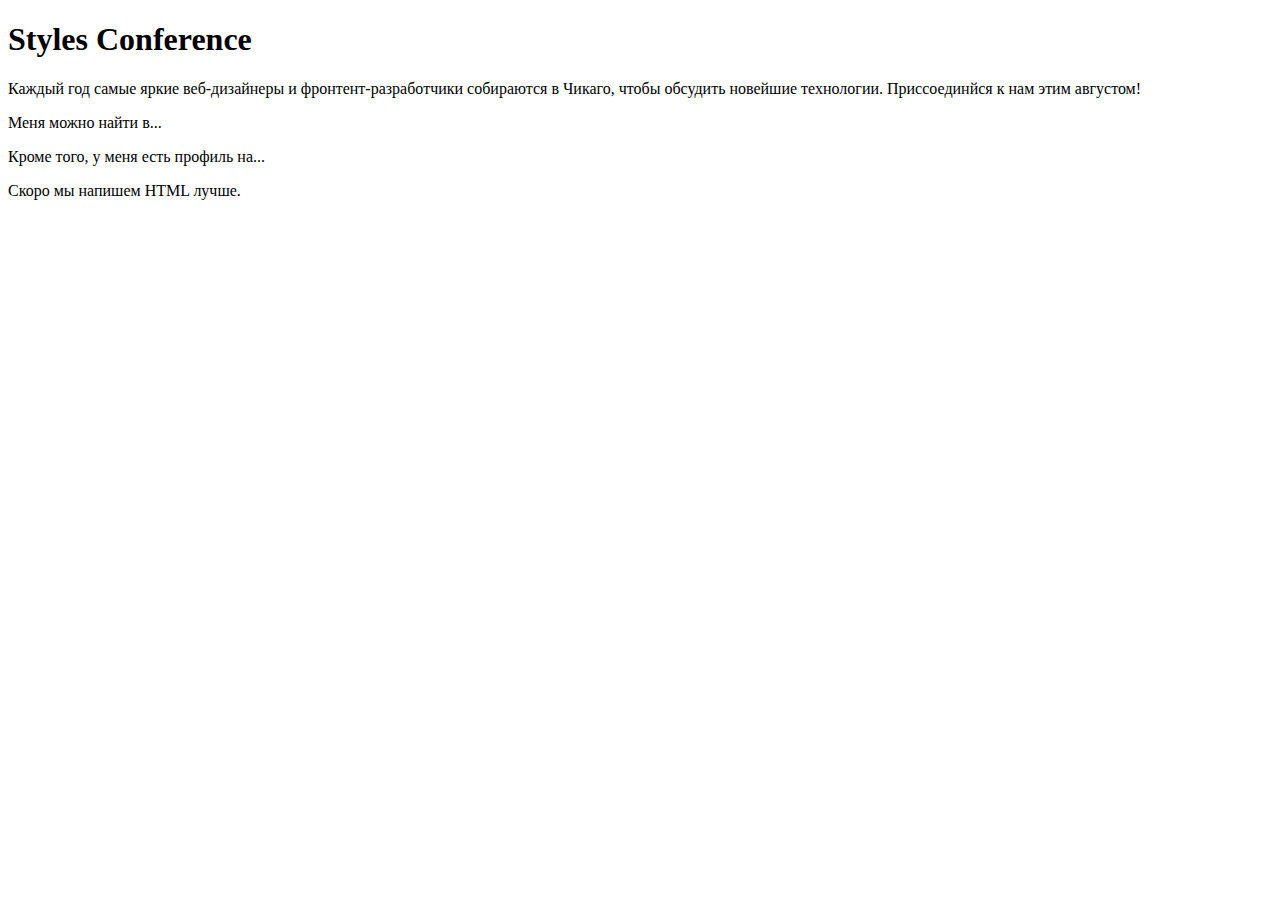
==== education/index.html @ a9c2bb87 "Update index.html" ====
<!DOCTYPE html>
<html lang="ru">
    <head>
        <meta charset="utf-8">
        <title>Styles Conference</title>
        <!--<link rel="stylesheet" href="assets/stylesheets/main.css"> -->
      </head>
    <body>
        <h1>Styles Conference</h1>
        <p>Каждый год самые яркие веб-дизайнеры и фронтент-разработчики собираются в Чикаго, чтобы обсудить новейшие технологии. Приссоединйся к нам этим августом!</p>
        <!-- div -->
<div class="social">
    <p>Меня можно найти в...</p>
    <p>Кроме того, у меня есть профиль на...</p>
  </div>
    
  <!-- span -->
  <p>Скоро мы <span class="tooltip">напишем HTML</span> лучше.</p>
    </body>
</html>
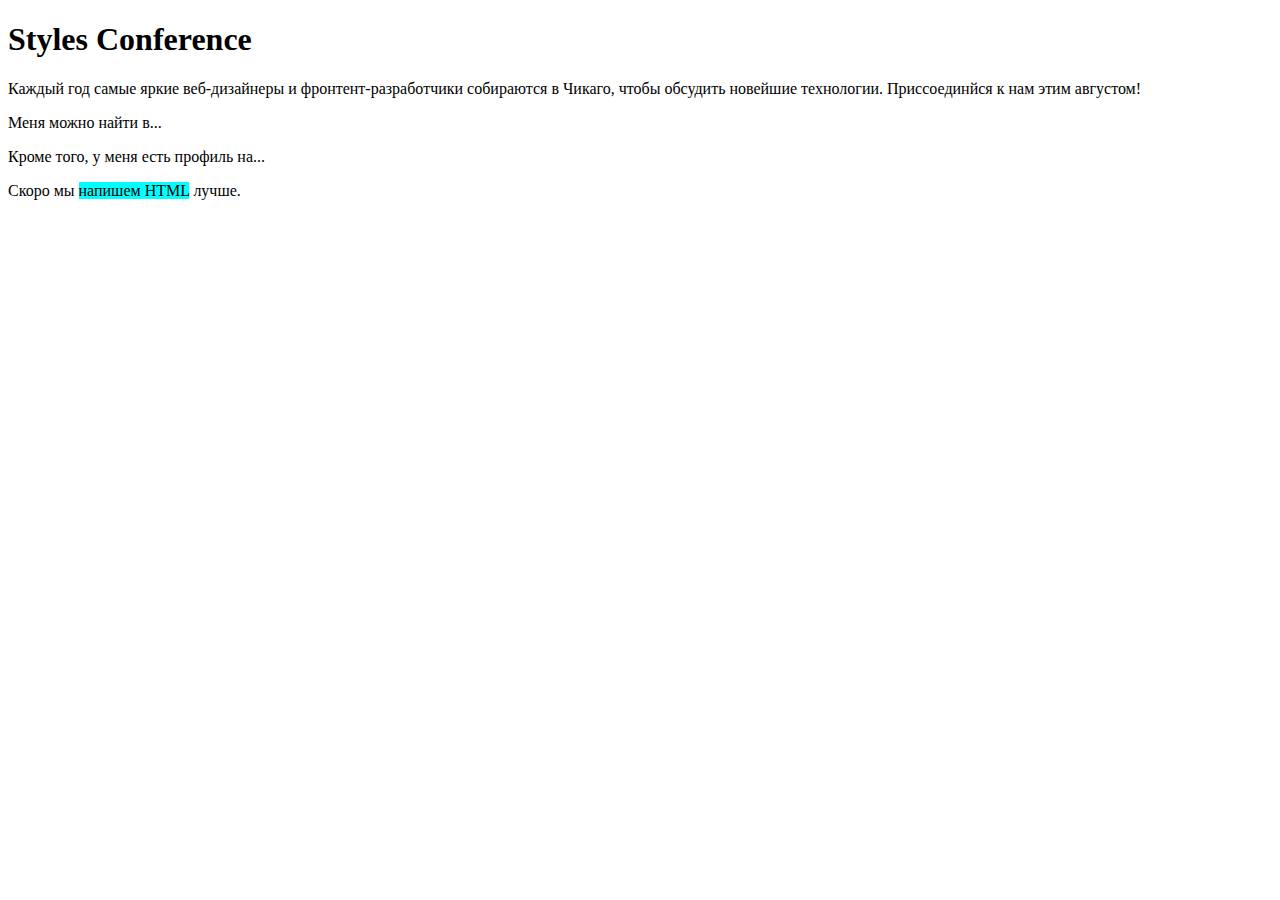
==== commit 321e1e93: "tet" ====
--- a/education/index.html
+++ b/education/index.html
@@ -3,7 +3,7 @@
     <head>
         <meta charset="utf-8">
         <title>Styles Conference</title>
-        <!--<link rel="stylesheet" href="assets/stylesheets/main.css"> -->
+        <link rel="stylesheet" href="assets/stylesheets/main.css">
       </head>
     <body>
         <h1>Styles Conference</h1>
--- a/education/assets/stylesheets/main.css
+++ b/education/assets/stylesheets/main.css
@@ -0,0 +1,49 @@
+/* http://meyerweb.com/eric/tools/css/reset/ 2. v2.0 | 20110126
+  License: none (public domain)
+*/
+/*html, body, div, span, applet, object, iframe,
+h1, h2, h3, h4, h5, h6, p, blockquote, pre,
+a, abbr, acronym, address, big, cite, code,
+del, dfn, em, img, ins, kbd, q, s, samp,
+small, strike, strong, sub, sup, tt, var,
+b, u, i, center,
+dl, dt, dd, ol, ul, li,
+fieldset, form, label, legend,
+table, caption, tbody, tfoot, thead, tr, th, td,
+article, aside, canvas, details, embed,
+figure, figcaption, footer, header, hgroup,
+menu, nav, output, ruby, section, summary,
+time, mark, audio, video {
+  margin: 0;
+  padding: 0;
+  border: 0;
+  font-size: 100%;
+  font: inherit;
+  vertical-align: baseline;
+}
+/* HTML5 display-role reset for older browsers */
+/*article, aside, details, figcaption, figure,
+footer, header, hgroup, menu, nav, section {
+  display: block;
+}
+body {
+  line-height: 1;
+}
+ol, ul {
+  list-style: none;
+}
+blockquote, q {
+  quotes: none;
+}
+blockquote:before, blockquote:after,
+q:before, q:after {
+  content: '';
+  content: none;
+}
+table {
+  border-collapse: collapse;
+  border-spacing: 0;
+} */
+.tooltip {
+  background-color: aqua;
+}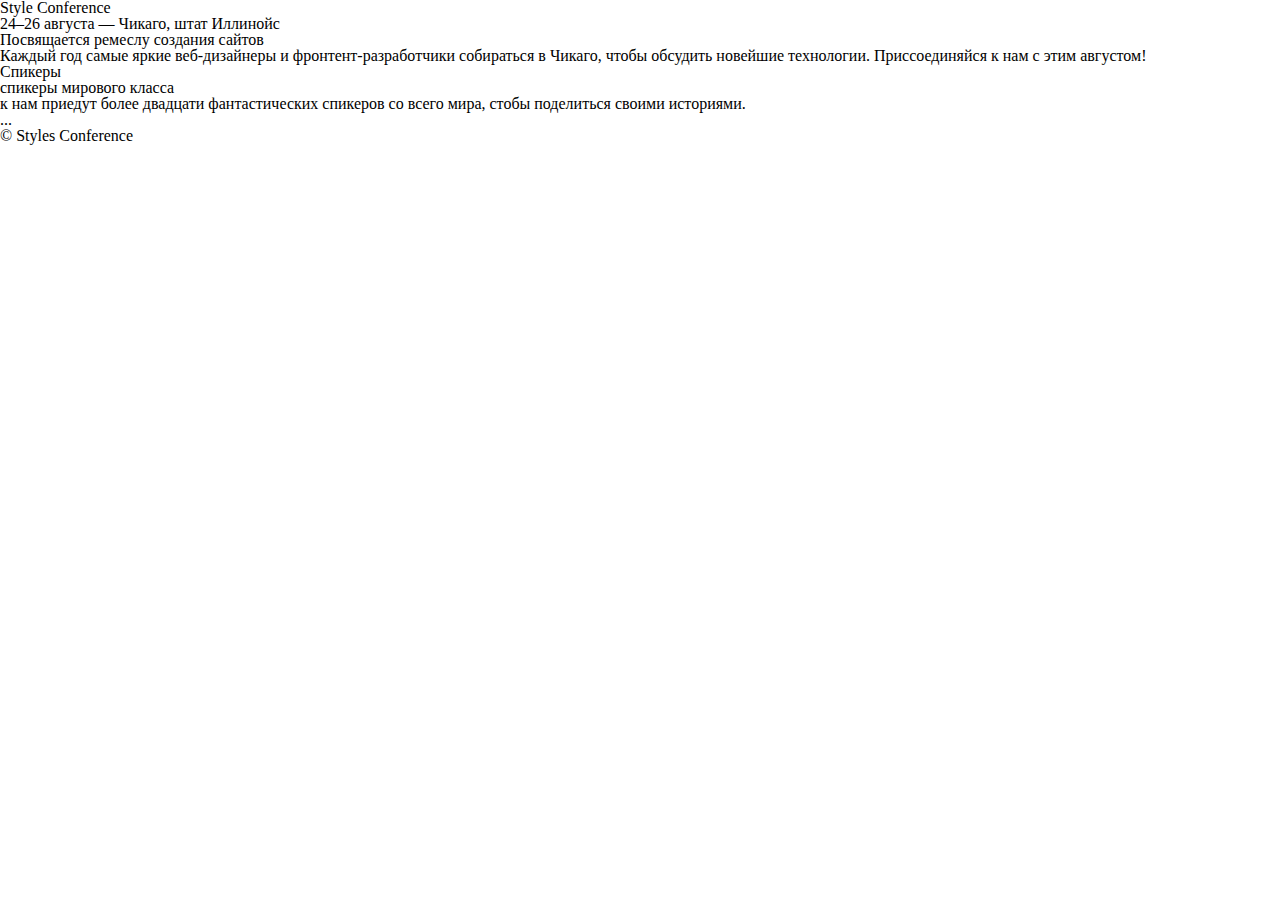
==== commit 33f4a5d1: "ttt" ====
--- a/education/index.html
+++ b/education/index.html
@@ -6,15 +6,28 @@
         <link rel="stylesheet" href="assets/stylesheets/main.css">
       </head>
     <body>
-        <h1>Styles Conference</h1>
-        <p>Каждый год самые яркие веб-дизайнеры и фронтент-разработчики собираются в Чикаго, чтобы обсудить новейшие технологии. Приссоединйся к нам этим августом!</p>
-        <!-- div -->
-<div class="social">
-    <p>Меня можно найти в...</p>
-    <p>Кроме того, у меня есть профиль на...</p>
-  </div>
-    
-  <!-- span -->
-  <p>Скоро мы <span class="tooltip">напишем HTML</span> лучше.</p>
+        <header>
+          <h1>Style Conference</h1>
+        <h3>24&ndash;26 августа &mdash; Чикаго, штат Иллинойс</h3>
+      </header>
+      <section>
+        <h2>Посвящается ремеслу создания сайтов</h2>
+        <p>Каждый год самые яркие веб-дизайнеры и фронтент-разработчики собираться в Чикаго, чтобы обсудить новейшие технологии. Приссоединяйся к нам с этим августом!</p>
+      </section>
+
+      <section>
+
+        <section>
+          <h5>Спикеры</h5>
+          <h3>спикеры мирового класса</h3>
+          <p>к нам приедут более двадцати фантастических спикеров со всего мира, стобы поделиться своими историями.</p>
+        </section>
+
+        ...
+
+      </section>
+      <footer>
+        <small>&copy; Styles Conference</small>
+      </footer>
     </body>
 </html>--- a/education/assets/stylesheets/main.css
+++ b/education/assets/stylesheets/main.css
@@ -1,7 +1,7 @@
 /* http://meyerweb.com/eric/tools/css/reset/ 2. v2.0 | 20110126
   License: none (public domain)
 */
-/*html, body, div, span, applet, object, iframe,
+html, body, div, span, applet, object, iframe,
 h1, h2, h3, h4, h5, h6, p, blockquote, pre,
 a, abbr, acronym, address, big, cite, code,
 del, dfn, em, img, ins, kbd, q, s, samp,
@@ -22,7 +22,7 @@
   vertical-align: baseline;
 }
 /* HTML5 display-role reset for older browsers */
-/*article, aside, details, figcaption, figure,
+article, aside, details, figcaption, figure,
 footer, header, hgroup, menu, nav, section {
   display: block;
 }
@@ -43,7 +43,4 @@
 table {
   border-collapse: collapse;
   border-spacing: 0;
-} */
-.tooltip {
-  background-color: aqua;
-}+} 
